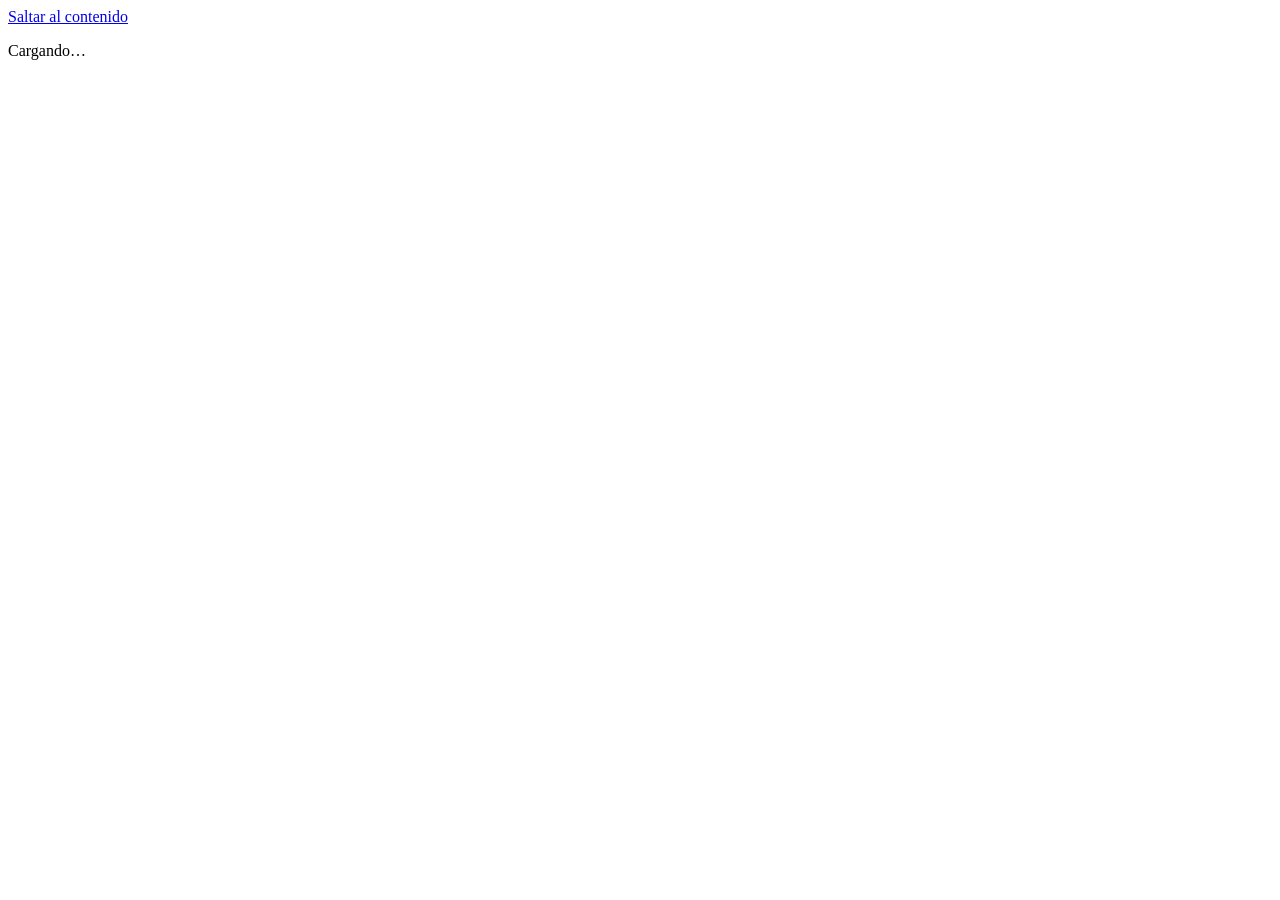
==== sitio/index.html @ 23cb5a73 "Primer commit: sitio Ligas Unidas, migraciones y documentacion" ====
<!doctype html>
<html lang="es">
<head>
<meta charset="utf-8">
<meta name="viewport" content="width=device-width, initial-scale=1">
<title>Ligas Unidas</title>
<meta name="description" content="Resultados, tablas y goleadores de las ligas de fútbol de la región.">
<meta name="theme-color" content="#0A7F4F">
<meta http-equiv="Content-Security-Policy" content="default-src 'self'; script-src 'self' https://cdn.jsdelivr.net; style-src 'self' 'unsafe-inline' https://fonts.googleapis.com; font-src https://fonts.gstatic.com; img-src 'self' data: https:; connect-src 'self' https://ccmkohhgcjzimakqsznl.supabase.co; object-src 'none'; base-uri 'self'; form-action 'self'">
<meta property="og:type" content="website">
<meta property="og:title" content="Ligas Unidas">
<meta property="og:description" content="Resultados, tablas y goleadores de las ligas de fútbol de la región.">
<meta property="og:site_name" content="Ligas Unidas">
<meta property="og:locale" content="es_AR">
<meta property="og:image" content="https://ligasunidas.vercel.app/og.png">
<meta property="og:image:width" content="1200">
<meta property="og:image:height" content="630">
<meta name="twitter:card" content="summary_large_image">
<link rel="icon" href="/icono.svg" type="image/svg+xml">
<link rel="preconnect" href="https://ccmkohhgcjzimakqsznl.supabase.co" crossorigin>
<link rel="preconnect" href="https://cdn.jsdelivr.net" crossorigin>
<link rel="preconnect" href="https://fonts.googleapis.com">
<link rel="preconnect" href="https://fonts.gstatic.com" crossorigin>
<link href="https://fonts.googleapis.com/css2?family=Barlow+Condensed:wght@500;700;800&family=Inter:wght@400;500;600&display=swap" rel="stylesheet">
<link rel="stylesheet" href="/styles.css">
</head>
<body>
<a class="saltar" href="#contenido">Saltar al contenido</a>
<div id="app"><p class="cargando">Cargando…</p></div>
<noscript><p class="cargando">Este sitio necesita JavaScript para mostrar los resultados.</p></noscript>
<script type="module" src="/app.js"></script>
</body>
</html>
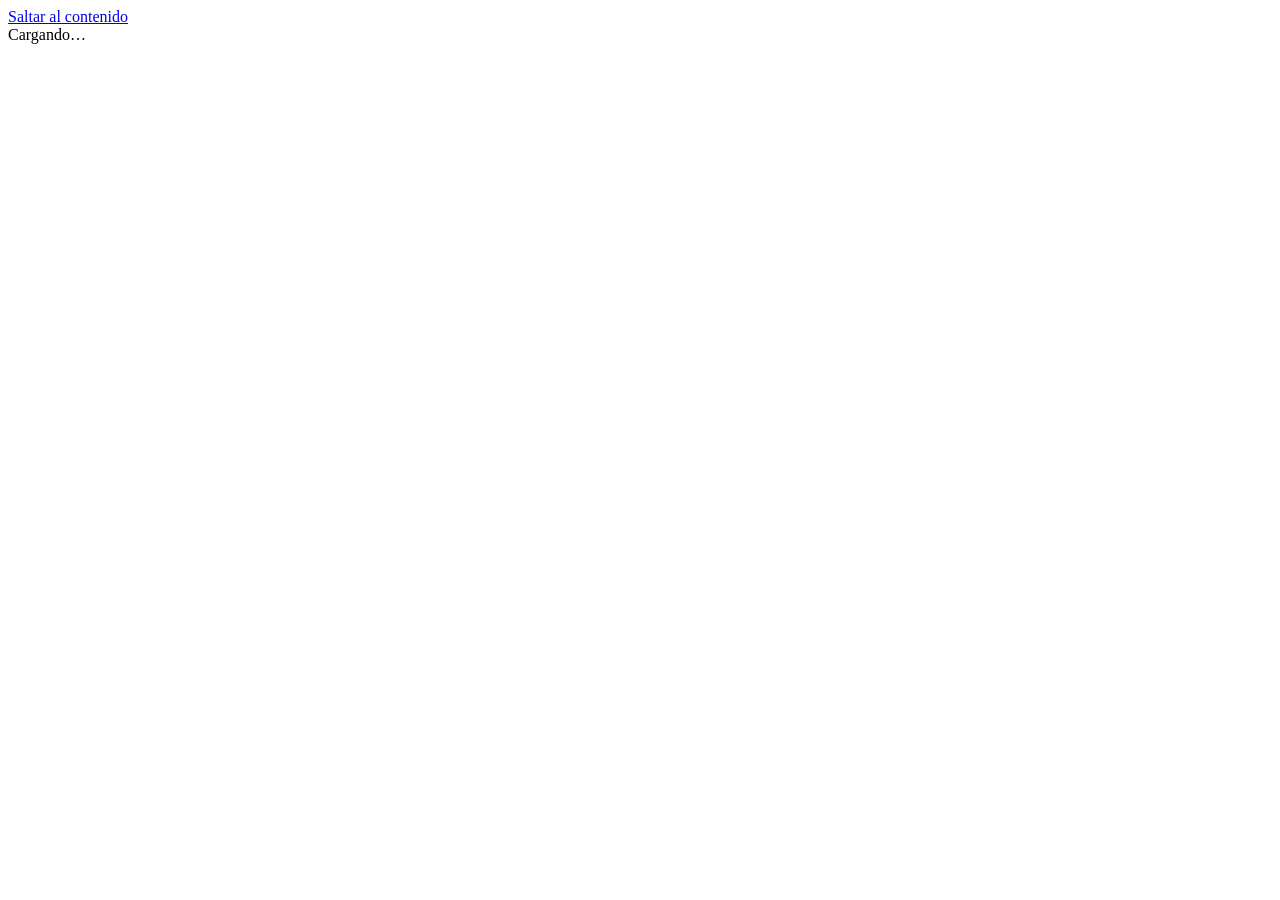
==== commit f3b9286b: "Rediseño visual: profundidad, portadas, animaciones al scroll y esqueleto de carga Co-Authored-By: C" ====
--- a/sitio/index.html
+++ b/sitio/index.html
@@ -26,7 +26,7 @@
 </head>
 <body>
 <a class="saltar" href="#contenido">Saltar al contenido</a>
-<div id="app"><p class="cargando">Cargando…</p></div>
+<div id="app"><div class="esqueleto" role="status"><span class="solo-lectores">Cargando…</span><div class="esq-cab"></div><div class="esq-cuerpo"><div class="esq-bloque g"></div><div class="esq-bloque"></div><div class="esq-bloque"></div></div></div></div>
 <noscript><p class="cargando">Este sitio necesita JavaScript para mostrar los resultados.</p></noscript>
 <script type="module" src="/app.js"></script>
 </body>
